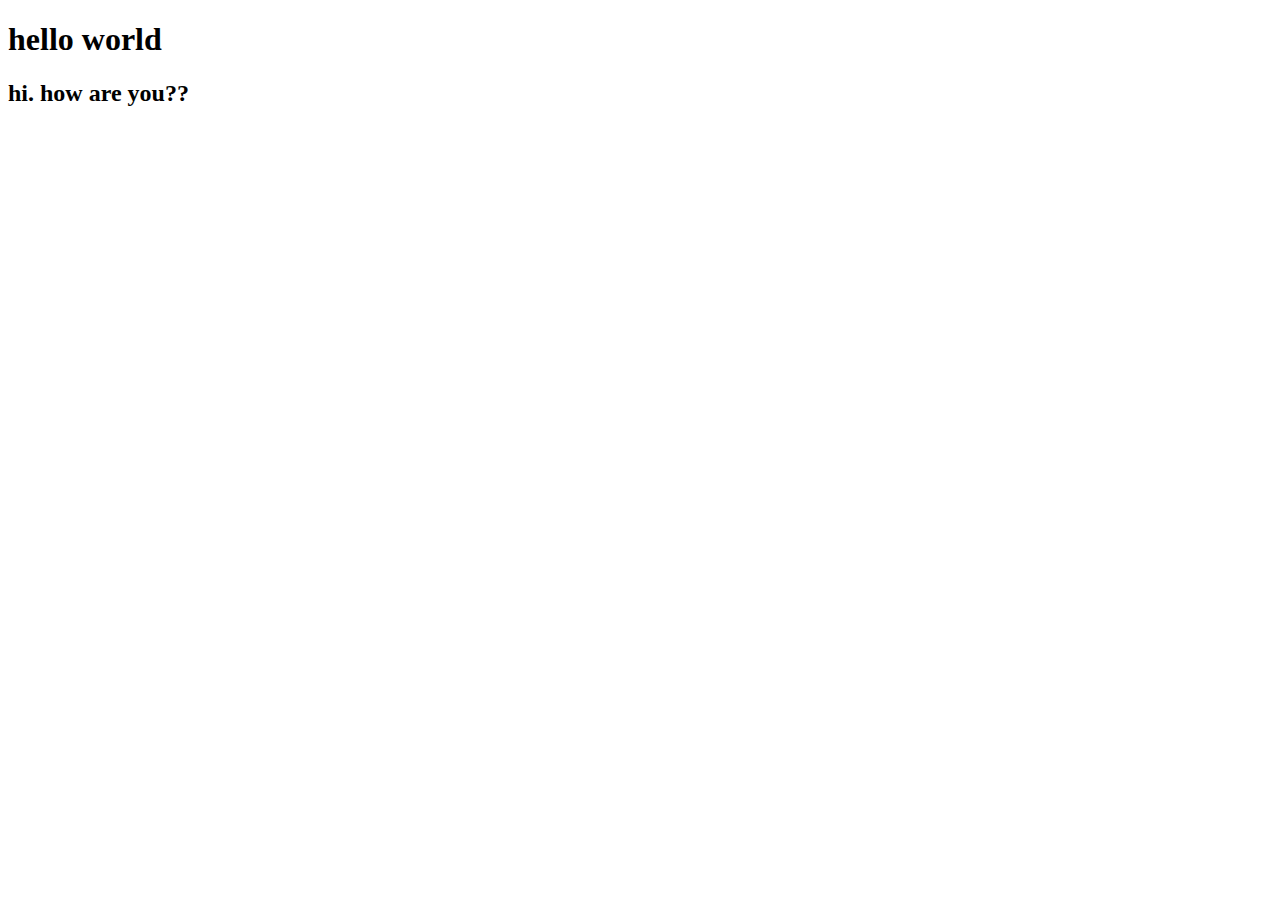
==== SS1/index.html @ cc3eea6d "SS1" ====
<!DOCTYPE html>
<html lang="en">
<head>
    <meta charset="UTF-8">
    <meta name="viewport" content="width=device-width, initial-scale=1.0">
    <title>Document</title>
</head>
<body>
    
   <h1>hello world</h1>
   <H2>hi. how are you??</H2>



</body>
</html>
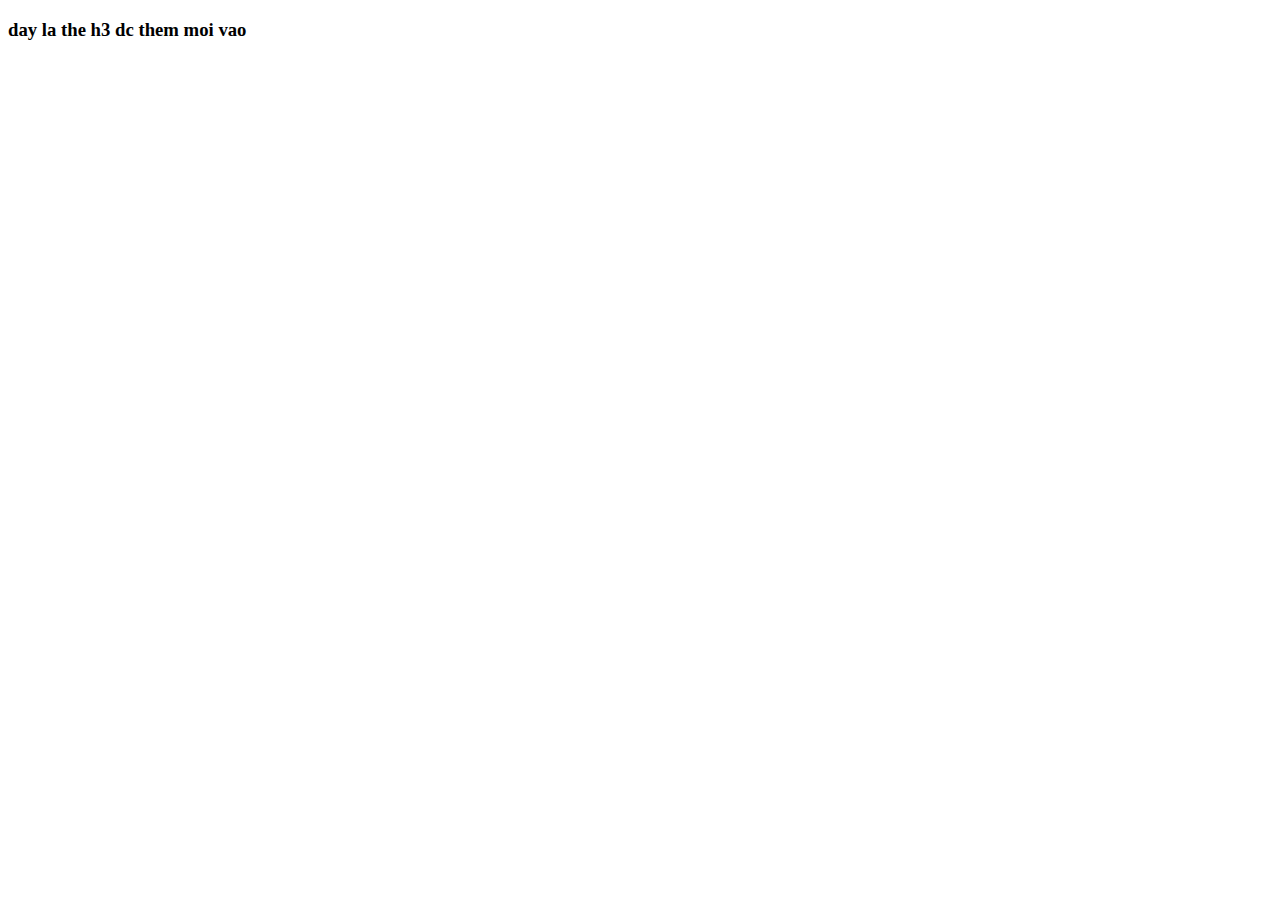
==== commit 39f09312: "Delete h1,h2 Add h3" ====
--- a/SS1/index.html
+++ b/SS1/index.html
@@ -7,9 +7,7 @@
 </head>
 <body>
     
-   <h1>hello world</h1>
-   <H2>hi. how are you??</H2>
-
+   <h3>day la the h3 dc them moi vao</h3>
 
 
 </body>
